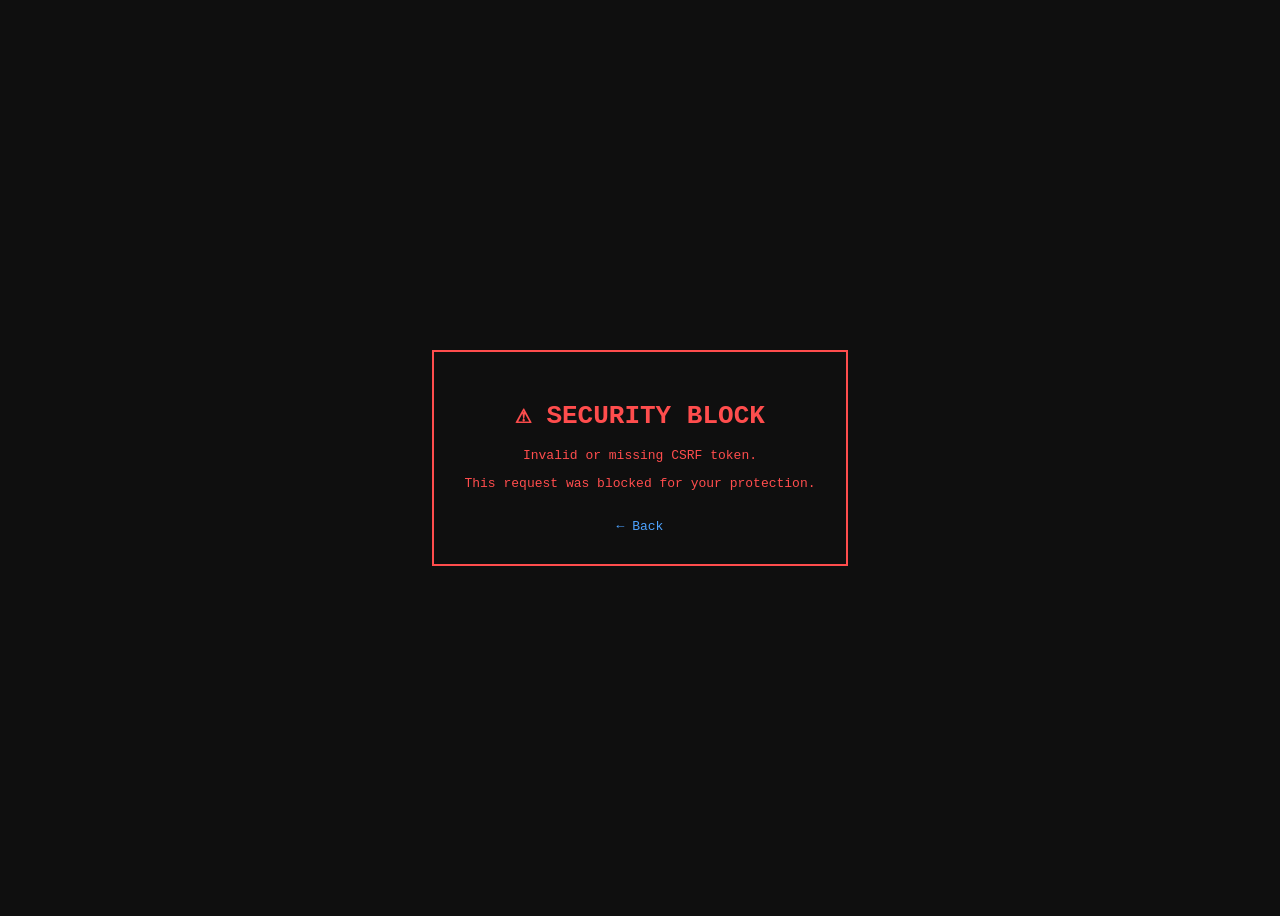
==== csrf_error.html @ 669a1d78 "Add CSRF error handling HTML page" ====
<!DOCTYPE html>
<html>
<head>
  <title>Security Alert</title>
  <meta name="viewport" content="width=device-width, initial-scale=1">
  <style>
    body{
      background:#0f0f0f;
      color:#ff4d4d;
      display:flex;
      justify-content:center;
      align-items:center;
      height:100vh;
      font-family:monospace;
      text-align:center;
    }
    .box{
      border:2px solid #ff4d4d;
      padding:30px;
      max-width:420px;
    }
    a{
      color:#4da3ff;
      text-decoration:none;
    }
  </style>
</head>
<body>
  <div class="box">
    <h1>⚠ SECURITY BLOCK</h1>
    <p>Invalid or missing CSRF token.</p>
    <p>This request was blocked for your protection.</p>
    <br>
    <a href="/signup">← Back</a>
  </div>
</body>
</html>
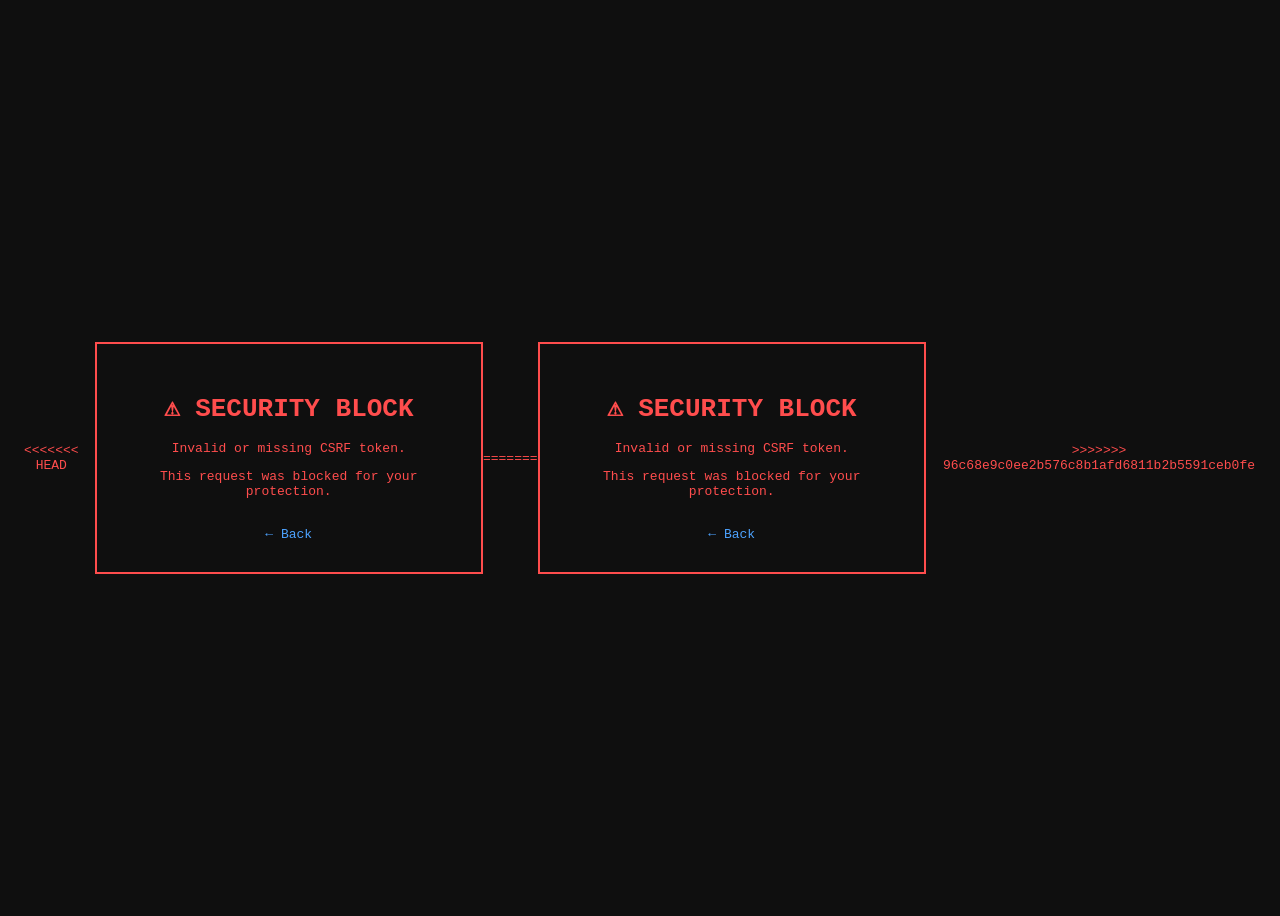
==== commit 9c4085e0: "Darkline News v2.6: Production Release" ====
--- a/csrf_error.html
+++ b/csrf_error.html
@@ -1,3 +1,4 @@
+<<<<<<< HEAD
 <!DOCTYPE html>
 <html>
 <head>
@@ -35,3 +36,42 @@
   </div>
 </body>
 </html>
+=======
+<!DOCTYPE html>
+<html>
+<head>
+  <title>Security Alert</title>
+  <meta name="viewport" content="width=device-width, initial-scale=1">
+  <style>
+    body{
+      background:#0f0f0f;
+      color:#ff4d4d;
+      display:flex;
+      justify-content:center;
+      align-items:center;
+      height:100vh;
+      font-family:monospace;
+      text-align:center;
+    }
+    .box{
+      border:2px solid #ff4d4d;
+      padding:30px;
+      max-width:420px;
+    }
+    a{
+      color:#4da3ff;
+      text-decoration:none;
+    }
+  </style>
+</head>
+<body>
+  <div class="box">
+    <h1>⚠ SECURITY BLOCK</h1>
+    <p>Invalid or missing CSRF token.</p>
+    <p>This request was blocked for your protection.</p>
+    <br>
+    <a href="/signup">← Back</a>
+  </div>
+</body>
+</html>
+>>>>>>> 96c68e9c0ee2b576c8b1afd6811b2b5591ceb0fe
